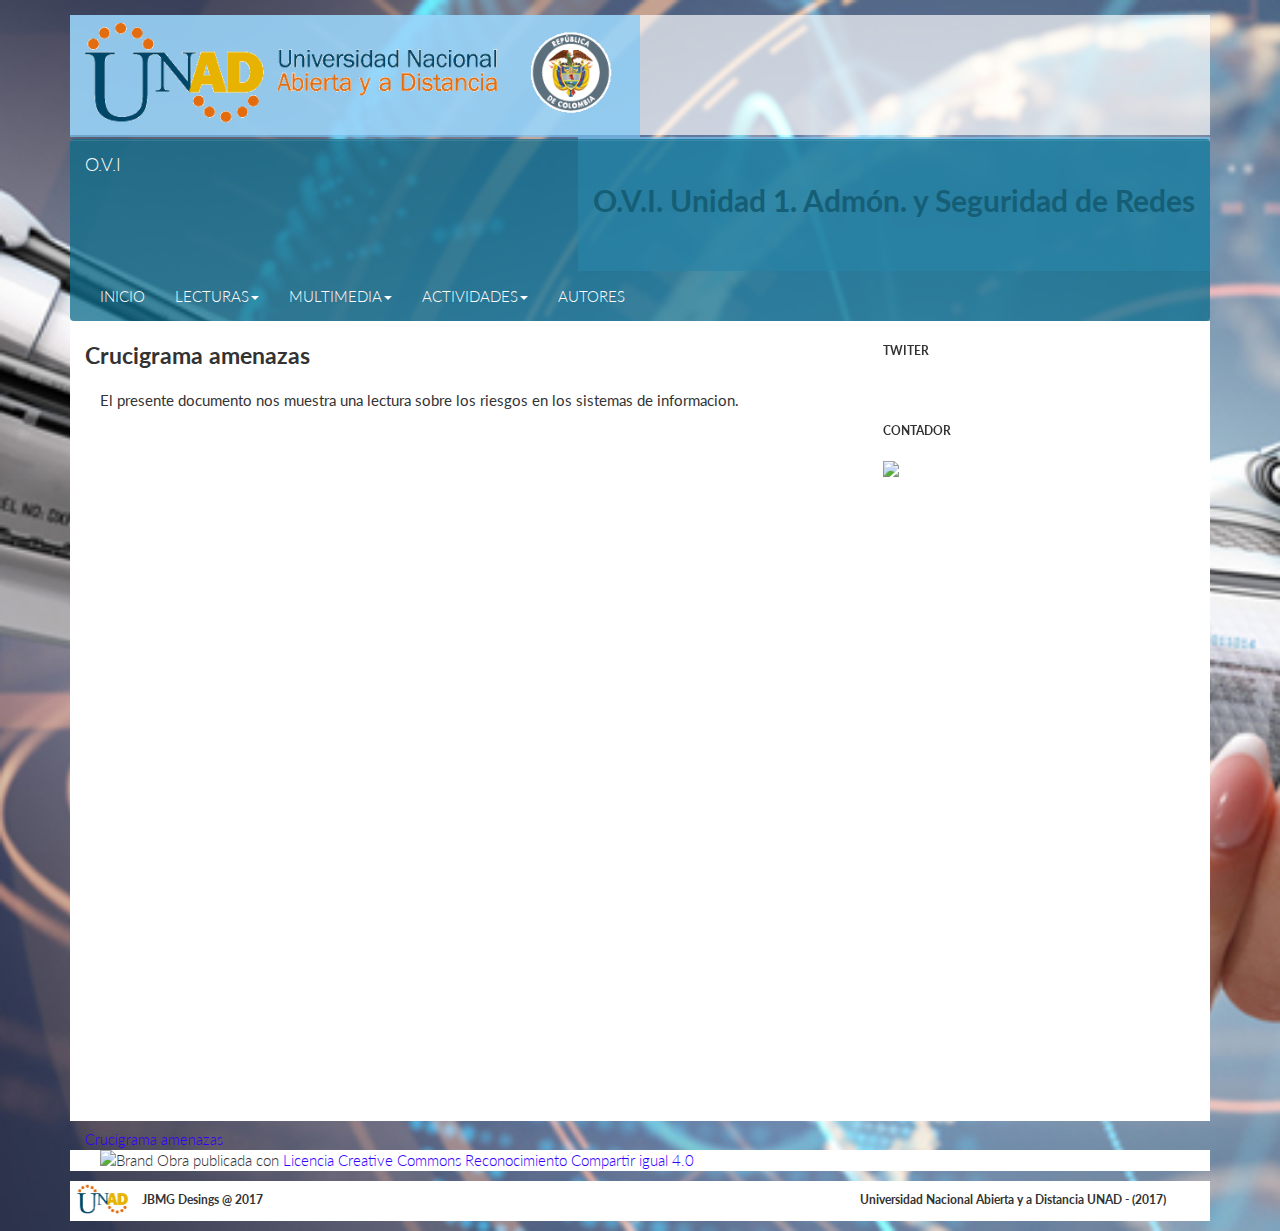
==== Act-relacionar.html @ 6da69e38 "Pagina v1.3" ====
<!DOCTYPE html>
<html>
<head>
	<title>O.V.I. Admón. y Seguridad de Redes</title>
	<meta charset="utf-8"/>
	<meta name="viewport" content="width=device-width,initial-scale=1.0"/>
	<link rel="stylesheet" type="text/css" href="css/estilo.css"/>
	<meta name="description" content="O.V.I"/>
	<link rel="stylesheet" type="text/css" href="css/reset.css">
	<link rel="stylesheet" type="text/css" href="css/bootstrap.css">	
	<link rel="stylesheet" type="text/css" href="http://fonts.googleapis.com/css?family=Lato:300,400">
	<script type="text/javascript" src="http://code.jquery.com/jquery-1.11.1.min.js"></script>
	<script type="text/javascript" src="js/menuresponsive.js"></script>	
</head>
<body>
	<div class="container">
		<header>
			<section id="Header-logo">
				<a class="navbrand-brand" href="#"></a>
				<img alt="Brand" class="img-responsive logo logounad"  width="100%"  src="images/logo3.png">
			</section>
			<section id="Header-titulo">
				<h1> O.V.I. Unidad 1. Admón. y Seguridad de Redes</h1>	
			</section>
		</header>
		<nav class="navbar" id="barramenu">
			<div class="container-fluid">			    
				<div class="navbar-header">
					<button type="button" class="navbar-toggle" data-toggle="collapse" data-target="#menu">	  
						<span class="icon-bar"></span>
						<span class="icon-bar"></span>
						<span class="icon-bar"></span>
					</button>
					<a class="navbar-brand" href="#">O.V.I</a>
				</div>
				<div class="collapse navbar-collapse" id="menu">
					<ul class="navbar-nav">
						<!--<li class="active"><a href="#">INICIO</a></li> -->
						<li><a href="index.html">INICIO</a></li>
						<li class="dropdown">
							<a href="h#" class="dropdown-toggle">LECTURAS<b class="caret"></b></a>
							<ul class="dropdown-menu">
								<li><a href="lectura1.html">Lectura Conceptos basicos</a></li>
								<li><a href="lectura2.html">Lectura Amenazas</a></li>
								<li><a href="lectura3.html">Lectura Redes</a></li>
								<li><a href="lectura4.html">Lectura Riesgos y seguridad</a></li>
								<li><a href="lectura5.html">Lectura Consejos de Seguridad</a></li>
							</ul>
						</li>
						<li class="dropdown">
							<a href="#" class="dropdown-toggle">MULTIMEDIA<b class="caret"></b></a>
							<ul class="dropdown-menu">
								<li><a href="multimedia-video-seguridad.html">Seguridad Informatica</a></li>
								<li><a href="multimedia-virus-informatico.html">Virus Informatico</a></li>
							</ul>
						</li>
						<li class="dropdown">
							<a href="#" class="dropdown-toggle">ACTIVIDADES<b class="caret"></b></a>
							<ul class="dropdown-menu">
								<li><a href="Act-relacionar.html">Actividad Relacionar palabras</a></li>
								<li><a href="Act-crucigrama.html">Actividad Crucigrama</a></li>
								<li><a href="Act-sopa.html">Actividad Sopa de Letras</a></li>
							</ul>
						</li>
						<li><a href="autores.html">AUTORES</a></li>
					</ul>			      
				</div>
			</div>
		</nav>
		<section id="section-contenedor2">
			<section id="section-contenido">
			<article id="packageLicense">
					<h2>Crucigrama amenazas </h2>
					<p><b>El presente documento nos muestra una lectura sobre los riesgos en los sistemas de informacion.</b></p>
					<br>
					<iframe src='https://es.educaplay.com/es/recursoseducativos/3338856/html5/crucigrama_amenazas.htm' width='795' height='690' frameborder='0'></iframe><a href='https://es.educaplay.com/es/recursoseducativos/3338856/crucigrama_amenazas.htm'>Crucigrama amenazas</a>
			</article>
		</section>
			<aside id="aside-contenido">
				<article>
					<h5>TWITER</h5>
					<a class="twitter-timeline" data-width="400" data-height="600" href="https://twitter.com/UniversidadUNAD?ref_src=twsrc%5Etfw">Tweets by UniversidadUNAD</a> <script async src="https://platform.twitter.com/widgets.js" charset="utf-8"></script>

					<H5>CONTADOR</H5>
					<a href="https://www.contadorvisitasgratis.com" title="contadores de visitas"><img src="https://counter8.freecounter.ovh/private/contadorvisitasgratis.php?c=9meqpf3refw29e3bm4fp7mj363m9kucd" border="0" title="contadores de visitas" alt="contadores de visitas"></a>
				</article>
			</aside>
			<section id="licencia">
				<article id="packageLicense">
					<p><img alt="Brand" class="img-responsive logo" src="images/cc.PNG">
						<span>Obra publicada con</span>
						<a rel="license" href="http://creativecommons.org/licenses/by-sa/4.0/">Licencia Creative Commons Reconocimiento Compartir igual 4.0</a></p>
					</article>
			</section>
		</section>

		<footer>
				<section id="footer-imagen">
					<img alt="Brand" class="img-responsive logo logounad"  width="10px"  src="images/logo2.png">
				</section>
				<section id="footer-autor">
					<h5>JBMG Desings @ 2017</h5>   
				</section>
				<section id="footer-unad">
					<h5>Universidad Nacional Abierta y a Distancia UNAD - (2017)</h5>
				</section>
			</footer>
		</div>
	</body>
	</html>
---- css/estilo.css ----
body {
    background-image: url(../images/tecnologia.jpg);
    background-size: cover;
    padding-top: 15px;
}

#contenedor {
    margin-top: 20px;
    background-color: rgba(255, 255, 255, 0.72);
    float: left;
    width: 100%;
}


#barramenu {
    background-color: rgba(14, 110, 140, 0.75);
    margin-top: 4px;
    margin-bottom: 0px;
}

header {
    min-height: 120px;
    background-color: rgba(255, 255, 255, 0.68);
}

article {
    margin-left: 15px;
    margin-right: 15px
}

#Header-logo {
	min-width: 50%;
    float: left;
    background-color: rgba(119, 199, 247, 0.67);
}

#Header-titulo {
	min-width: 50%;
    float: right;
    padding-top: 2%;
    padding-bottom: 2.5%;
    background-color: rgba(119, 199, 247, 0.67);
}

#Header-titulo h1{
    margin-right: 15px;
    margin-left: 15px;
}

.logounad{
	min-width: 60px;
	max-width: 550px;
}

#section-contenedor{
	background-color: rgb(255, 255, 255);
	min-height: 600px;
}

#section-contenedor2{
    background-color: rgb(255, 255, 255);
    min-height: 800px;
}

#section-contenido {
	width: 70%;
    float: left;

}

#aside-contenido {
	width: 30%;
    float: right;

}

footer{
    margin-top: 10px;
    background-color: rgb(255, 255, 255);
    float: left;
    width: 100%;
}

#footer-imagen {
    width: 5%;
    float: left;
}

#footer-autor {
    margin-top: 10px;
	width: 63%;
    float: left;
}

#footer-unad {
    margin-top: 10px;
	width: 32%;
    float: right;
}

footer section  h5{
	margin-top: 0px;
    margin-bottom: 0px;
    margin-left: 15px;
    margin-right: 15px
}

section  p{
	margin-top: 0px;
    margin-bottom: 0px;
    margin-left: 15px;
    margin-right: 15px
}

.container{
    margin-bottom: 10px;
}

#licencia {
    background-color: white;
    float: left;
    width: 100%;
}

@media screen and (max-width:600px) {
  #Header-titulo {
    float: none;
  }

  #aside-contenido {
    float: none;
  }

  #section-contenido{
    width: 100%;
  }



}
/*@media screen and (max-width:800px) {
    #barramenu {
        margin-top: 100px;
   }
}*/



/*@media screen and (max-width:599px) {
  nav li {
    display: inline;
  }
}*/


/* Licenses */
#packageLicense a{    
    color: rgba(51, 0, 255, 1);
}

#packageLicense a{    
    color: rgba(51, 0, 255, 1);
}

#packageLicense img{    
    max-width: 60px;
    max-height: 60px;
}
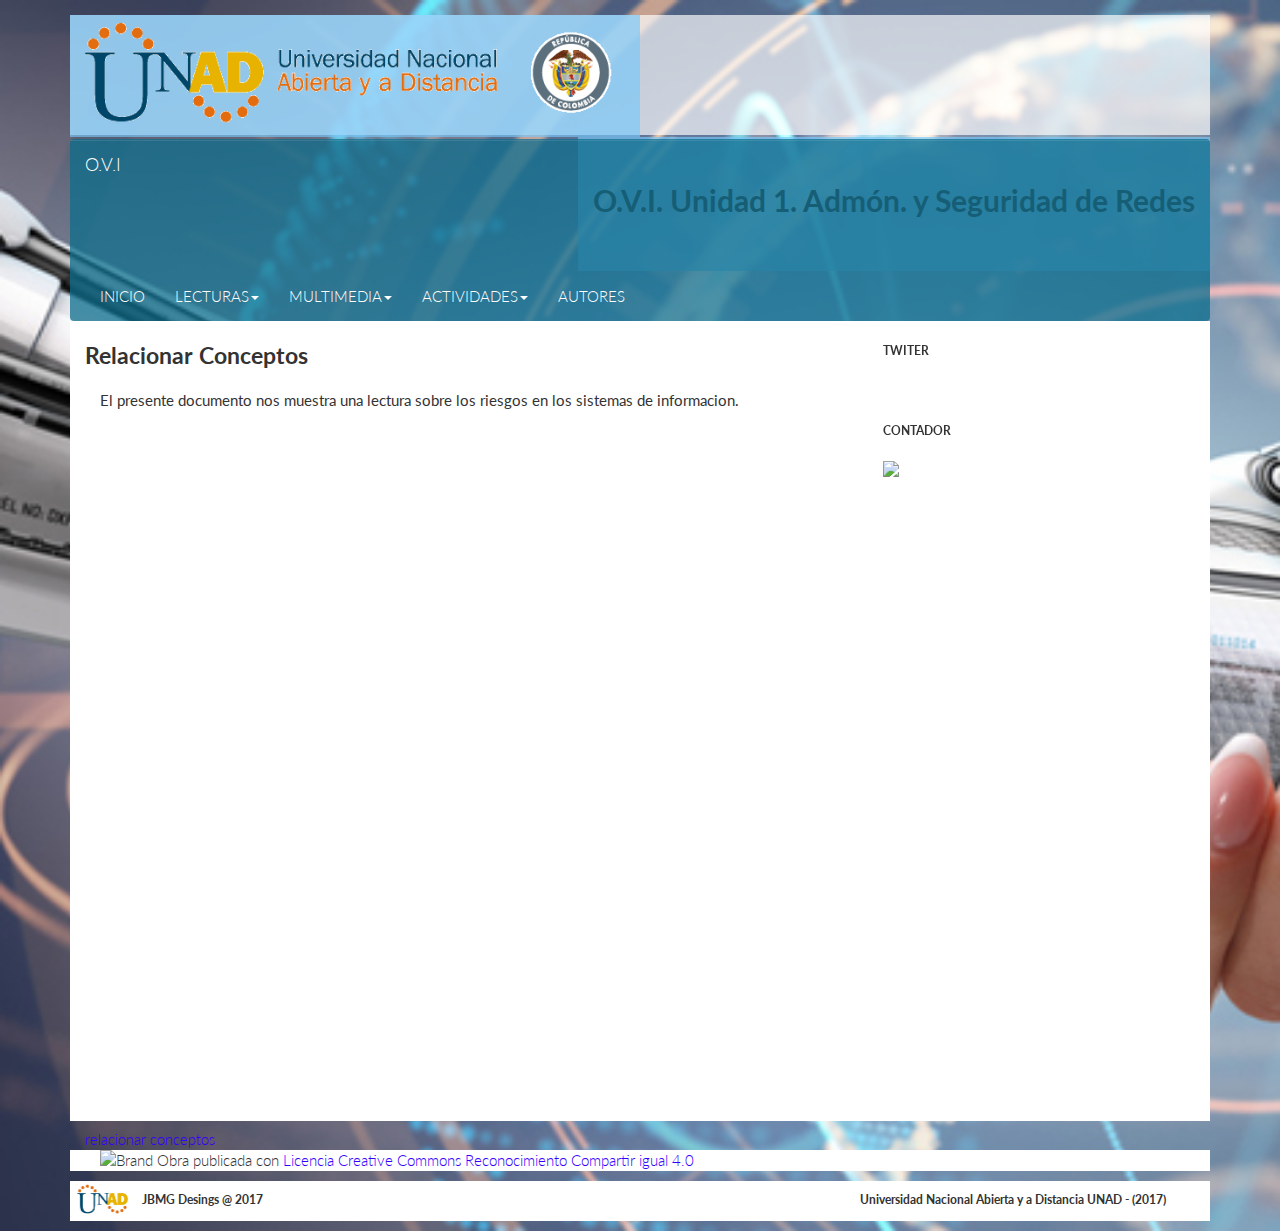
==== commit d860fc7a: "Pagina v.1.5" ====
--- a/Act-relacionar.html
+++ b/Act-relacionar.html
@@ -70,10 +70,10 @@
 		<section id="section-contenedor2">
 			<section id="section-contenido">
 			<article id="packageLicense">
-					<h2>Crucigrama amenazas </h2>
+					<h2>Relacionar Conceptos </h2>
 					<p><b>El presente documento nos muestra una lectura sobre los riesgos en los sistemas de informacion.</b></p>
 					<br>
-					<iframe src='https://es.educaplay.com/es/recursoseducativos/3338856/html5/crucigrama_amenazas.htm' width='795' height='690' frameborder='0'></iframe><a href='https://es.educaplay.com/es/recursoseducativos/3338856/crucigrama_amenazas.htm'>Crucigrama amenazas</a>
+					<iframe src='https://es.educaplay.com/es/recursoseducativos/3339004/html5/relacionar_conceptos.htm' width='795' height='690' frameborder='0'></iframe><a href='https://es.educaplay.com/es/recursoseducativos/3339004/relacionar_conceptos.htm'>relacionar conceptos</a>
 			</article>
 		</section>
 			<aside id="aside-contenido">
